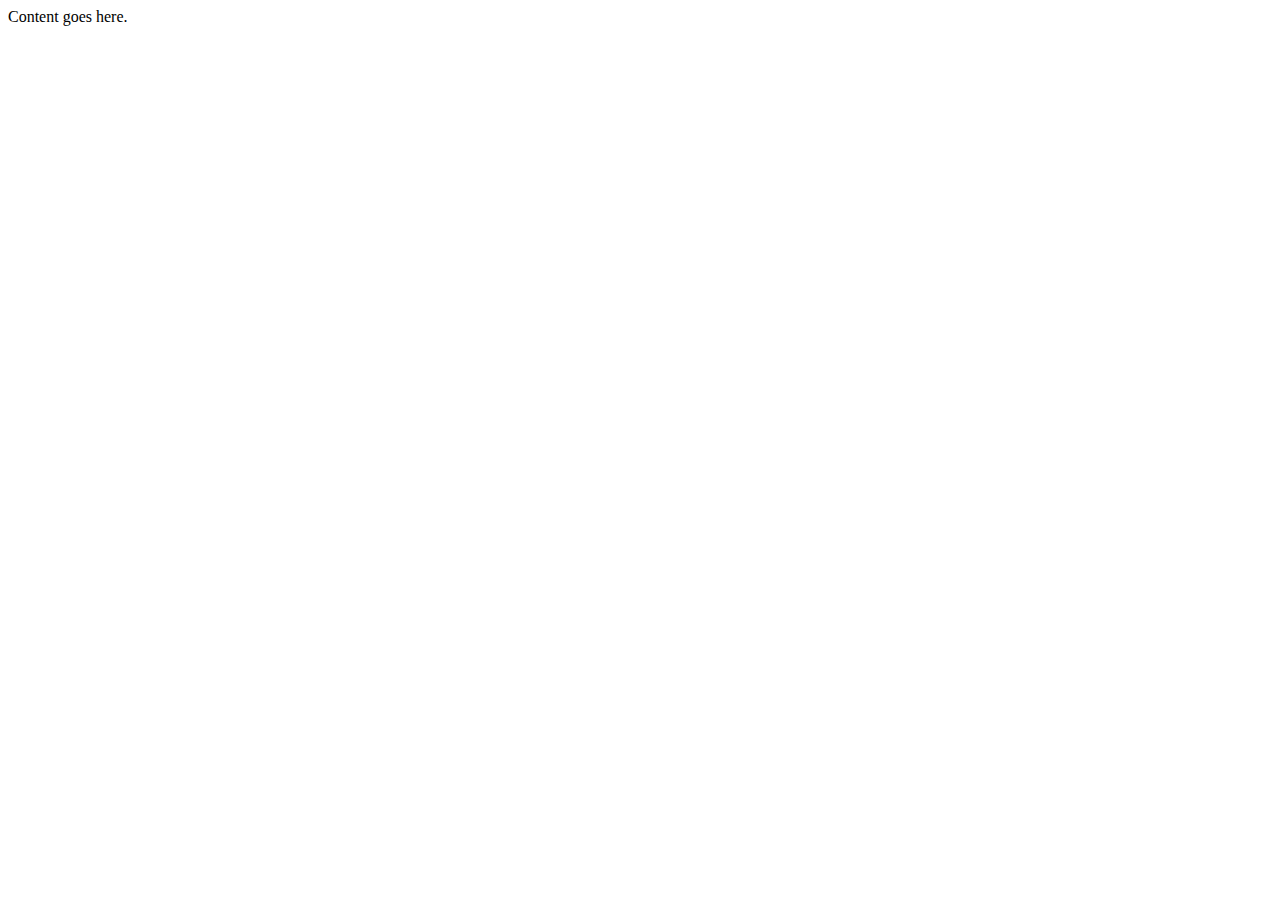
==== src/webpages/index.html @ 7e40da65 "Initial commit" ====
<!doctype html>
<html>
<head>
    <title>World of Possibilities</title>
    <meta name="description" content="Our first page">
    <meta name="keywords" content="html tutorial template">
    <script src="../javascript/index.js"></script>
</head>

<body>
    Content goes here.
</body>
</html>
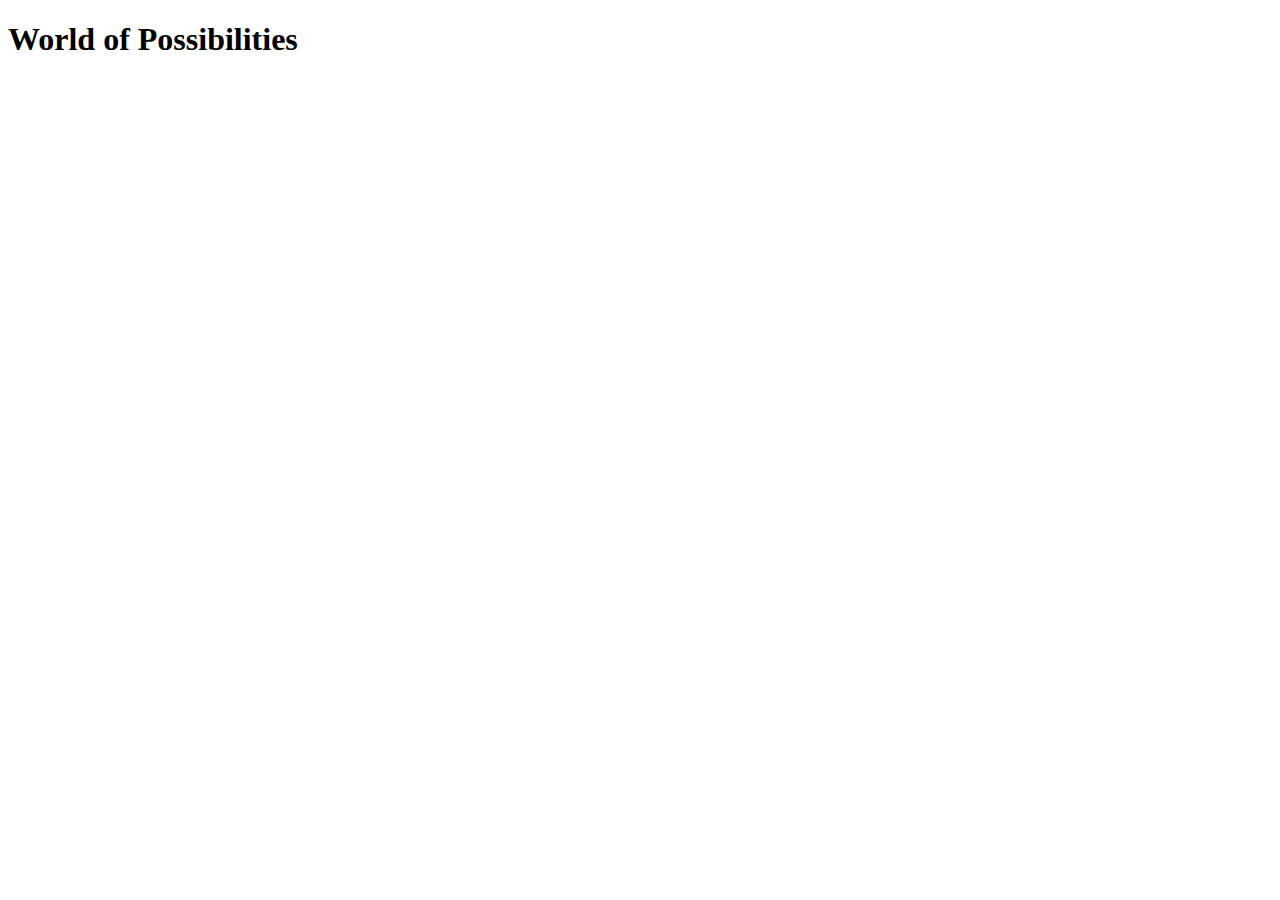
==== commit dd19cb05: "initial dev commit" ====
--- a/src/webpages/index.html
+++ b/src/webpages/index.html
@@ -8,6 +8,6 @@
 </head>
 
 <body>
-    Content goes here.
+    <h1>World of Possibilities</h1>
 </body>
 </html>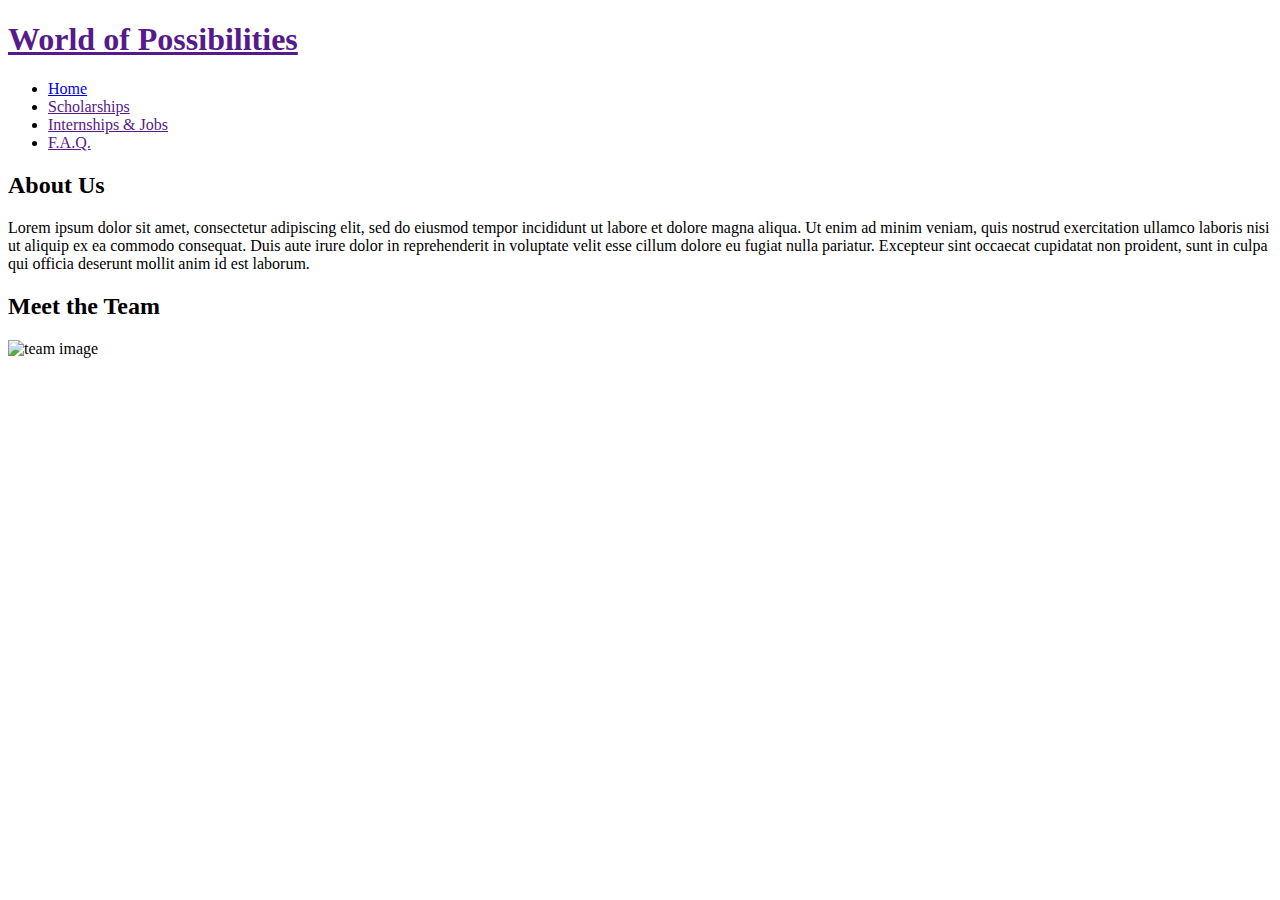
==== commit 51fb41d5: "adding more skeleton code" ====
--- a/src/webpages/index.html
+++ b/src/webpages/index.html
@@ -5,9 +5,40 @@
     <meta name="description" content="Our first page">
     <meta name="keywords" content="html tutorial template">
     <script src="../javascript/index.js"></script>
+    <link rel="stylesheet" href="../styling/style.css">
 </head>
 
 <body>
-    <h1>World of Possibilities</h1>
+    
+    <h1>
+        <a href="">World of Possibilities</a>
+    </h1>
+    
+
+    <ul class="navigationBar">
+        <li><a href="index.html">Home</a></li>
+        <li><a href="">Scholarships</a></li>
+        <li><a href="">Internships & Jobs</a></li>
+        <li><a href="">F.A.Q.</a></li>
+    </ul>
+
+    <div class="content">
+
+        <h2>About Us</h2>
+        <p>
+            Lorem ipsum dolor sit amet, consectetur adipiscing elit, 
+            sed do eiusmod tempor incididunt ut labore et dolore magna aliqua. 
+            Ut enim ad minim veniam, quis nostrud exercitation ullamco 
+            laboris nisi ut aliquip ex ea commodo consequat. Duis aute irure 
+            dolor in reprehenderit in voluptate velit esse cillum dolore eu 
+            fugiat nulla pariatur. Excepteur sint occaecat cupidatat non proident, 
+            sunt in culpa qui officia deserunt mollit anim id est laborum.
+        </p>
+
+        <h2>Meet the Team</h2>
+        <img class="img-responsive" src="../styling/images/team-stock-image.jpg" alt="team image">
+
+    </div>
+
 </body>
 </html>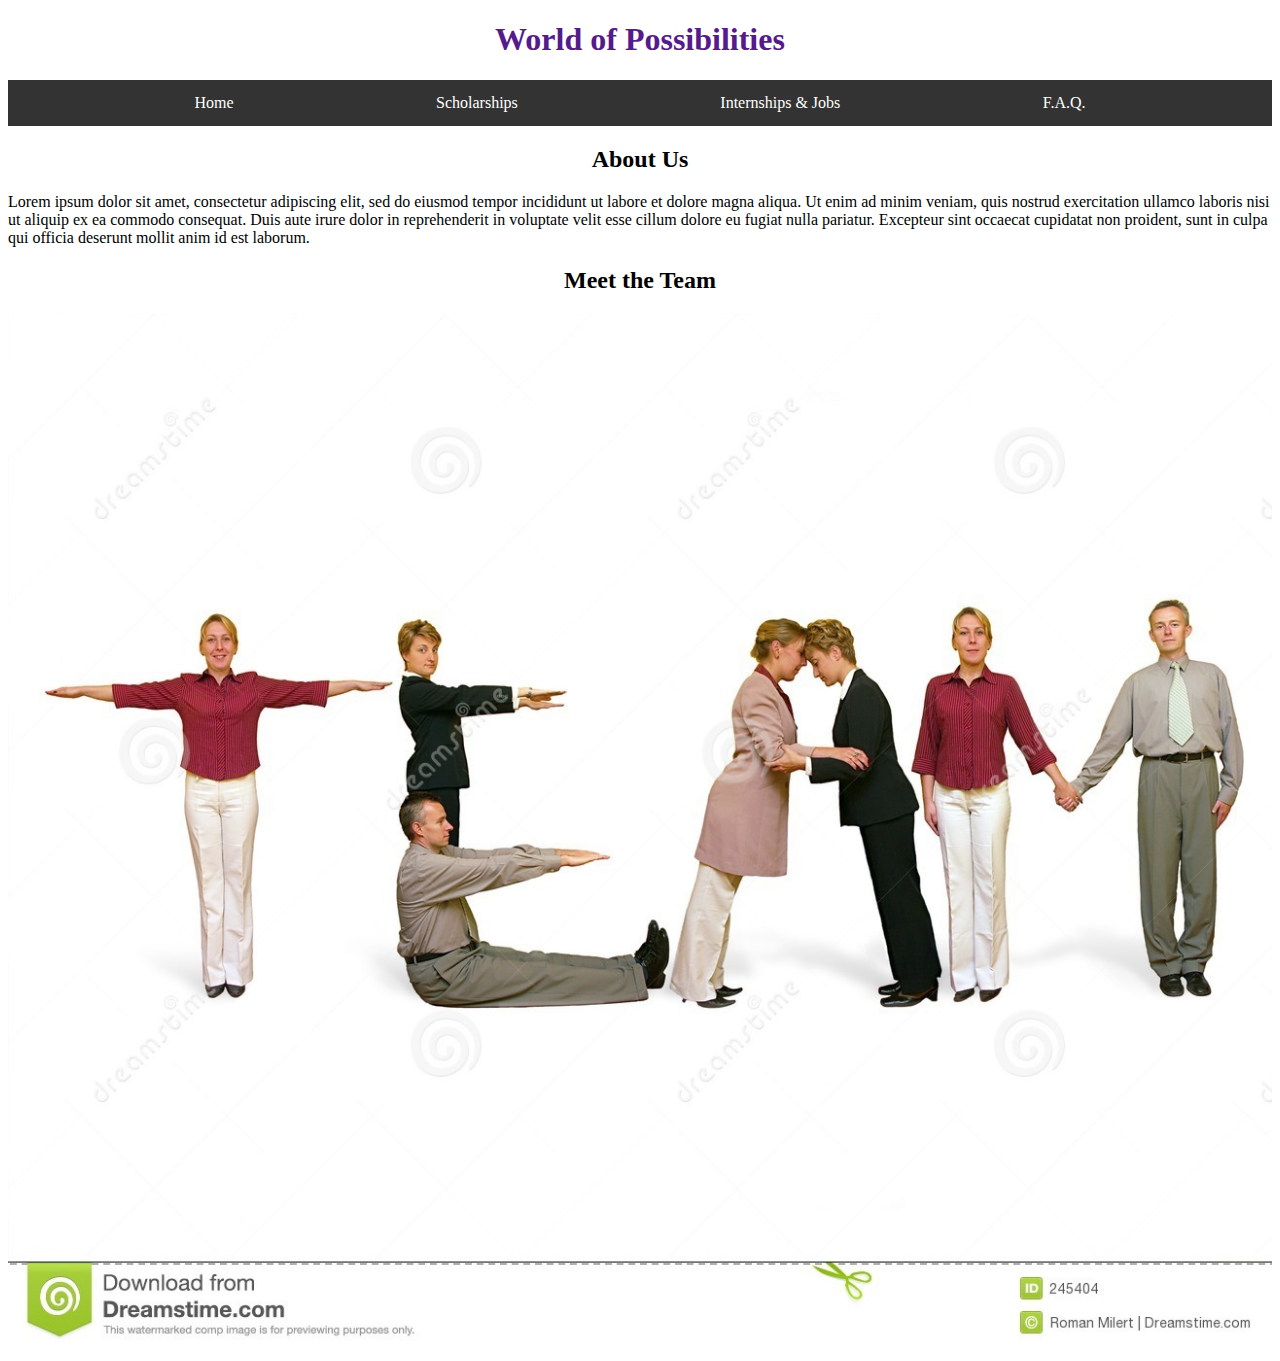
==== commit d700070b: "Updated FAQ page" ====
--- a/src/webpages/index.html
+++ b/src/webpages/index.html
@@ -16,10 +16,10 @@
     
 
     <ul class="navigationBar">
-        <li><a href="index.html">Home</a></li>
-        <li><a href="">Scholarships</a></li>
-        <li><a href="">Internships & Jobs</a></li>
-        <li><a href="">F.A.Q.</a></li>
+        <li><a href="">Home</a></li>
+        <li><a href="scholarships.html">Scholarships</a></li>
+        <li><a href="internshipsJobs.html">Internships & Jobs</a></li>
+        <li><a href="faq.html">F.A.Q.</a></li>
     </ul>
 
     <div class="content">
--- a/src/styling/style.css
+++ b/src/styling/style.css
@@ -0,0 +1,44 @@
+h1 a {
+    display: block;
+    text-decoration: none;
+    text-align: center;
+}
+
+.navigationBar {
+    display: flex;
+    justify-content: space-evenly;
+    align-content: stretch;
+}
+
+ul {
+    list-style-type: none;
+    margin: 0;
+    padding: 0;
+    overflow: hidden;
+    background-color: #333;
+}
+
+li { 
+    float: left;
+}
+
+li a {
+    display: block;
+    color: white;
+    text-align: center;
+    padding: 14px 16px;
+    text-decoration: none;
+}
+
+li a:hover {
+    background-color: #111;
+}
+
+h2 {
+    text-align: center;
+}
+
+.img-responsive {
+    max-width: 100%;
+    height: auto;
+}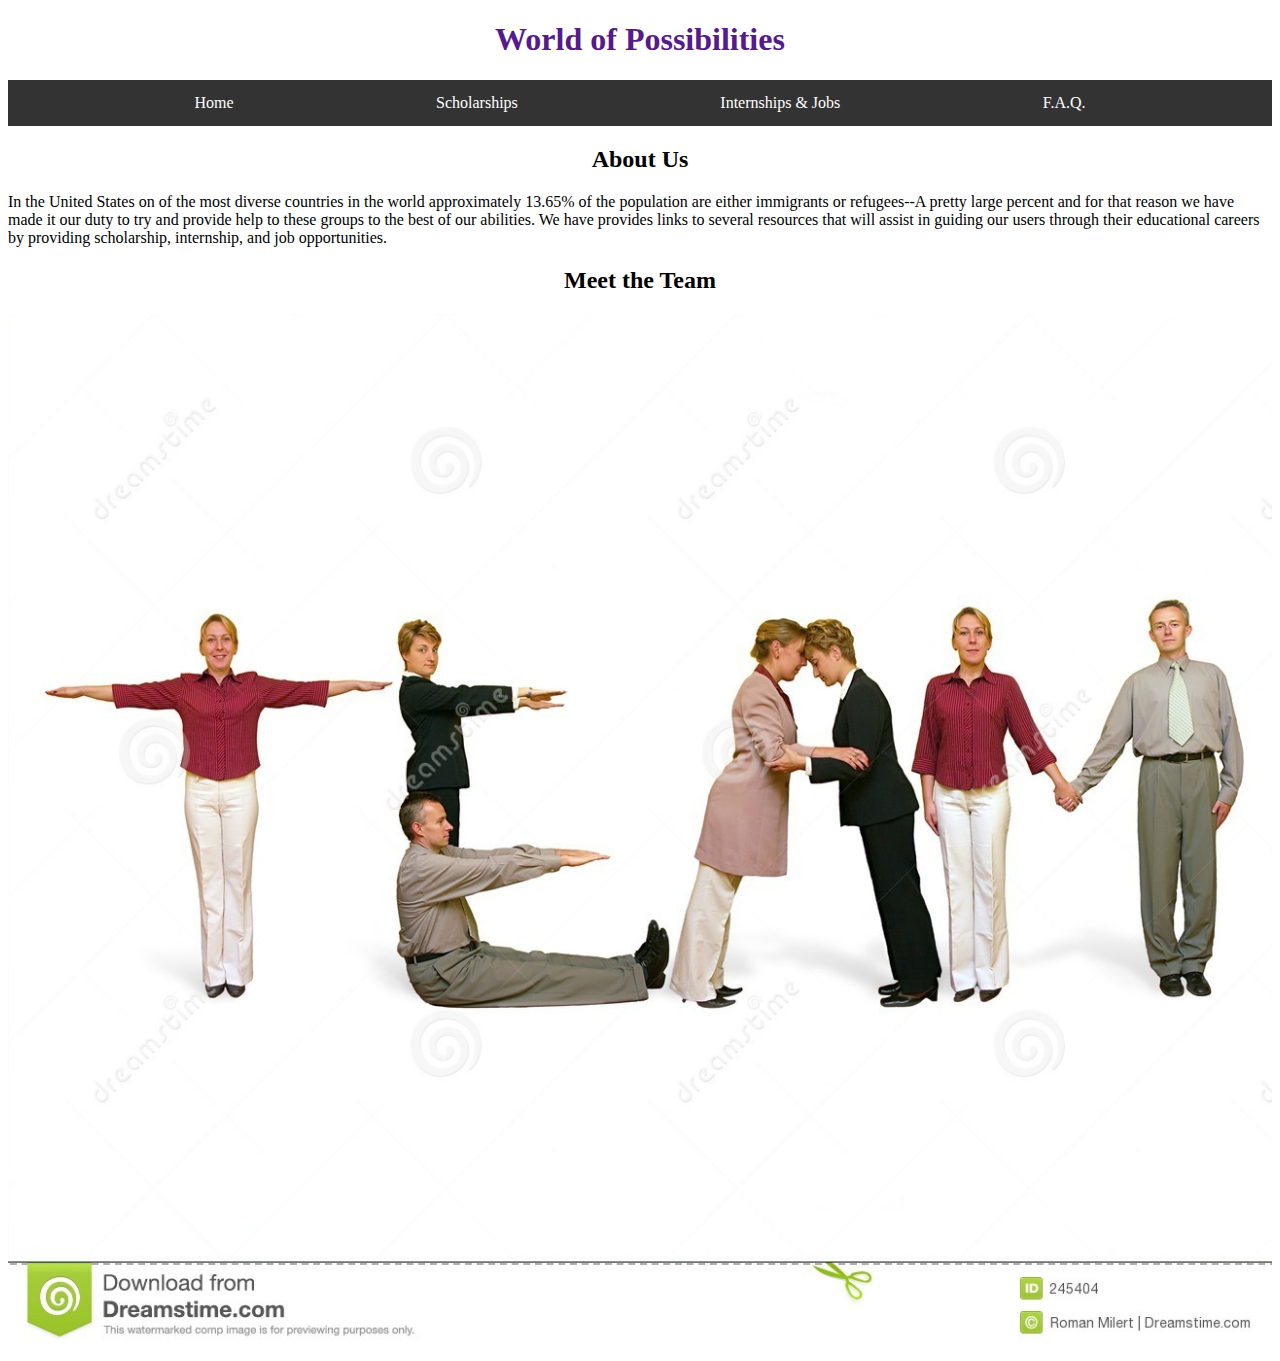
==== commit 0015b617: "Updated README.md" ====
--- a/src/webpages/index.html
+++ b/src/webpages/index.html
@@ -26,13 +26,11 @@
 
         <h2>About Us</h2>
         <p>
-            Lorem ipsum dolor sit amet, consectetur adipiscing elit, 
-            sed do eiusmod tempor incididunt ut labore et dolore magna aliqua. 
-            Ut enim ad minim veniam, quis nostrud exercitation ullamco 
-            laboris nisi ut aliquip ex ea commodo consequat. Duis aute irure 
-            dolor in reprehenderit in voluptate velit esse cillum dolore eu 
-            fugiat nulla pariatur. Excepteur sint occaecat cupidatat non proident, 
-            sunt in culpa qui officia deserunt mollit anim id est laborum.
+            In the United States on of the most diverse countries in the world approximately 13.65% 
+            of the population are either immigrants or refugees--A pretty large percent and for that 
+            reason we have made it our duty to try and provide help to these groups to the best of 
+            our abilities. We have provides links to several resources that will assist in guiding our 
+            users through their educational careers by providing scholarship, internship, and job opportunities.
         </p>
 
         <h2>Meet the Team</h2>
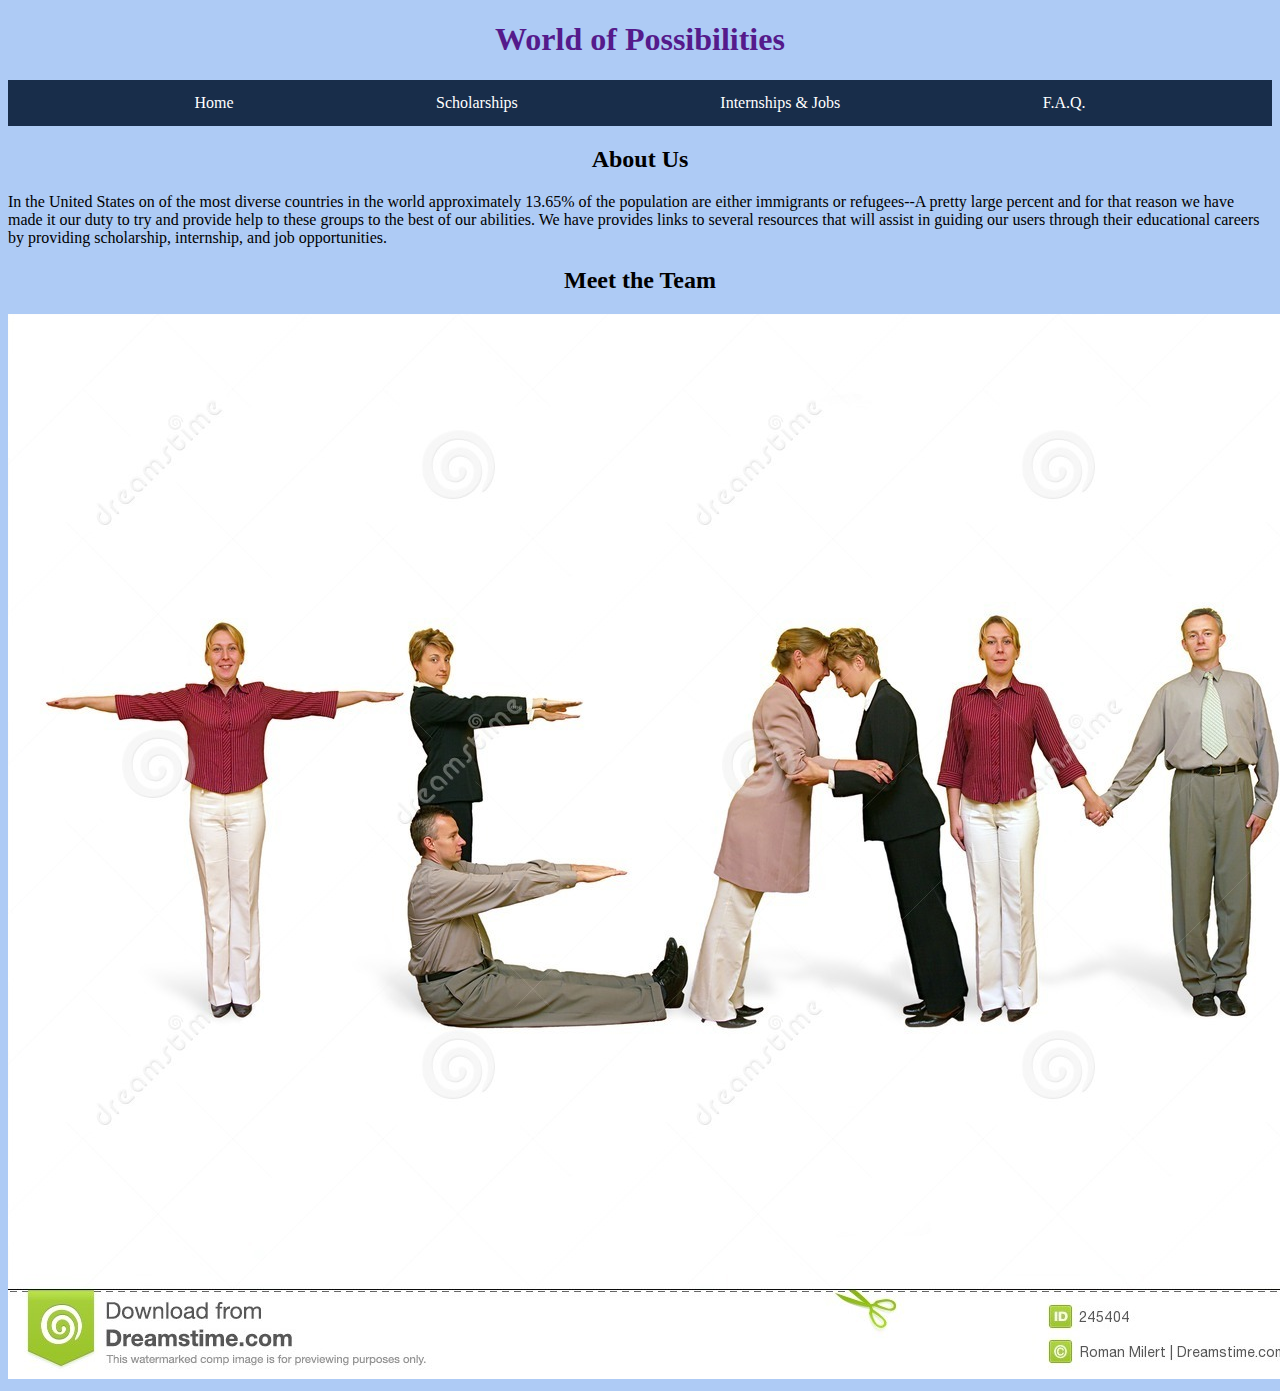
==== commit 7e54ff1f: "Updated FAQ, added basic Javascript. Javascript is returning null at the moment." ====
--- a/src/webpages/index.html
+++ b/src/webpages/index.html
@@ -4,7 +4,7 @@
     <title>World of Possibilities</title>
     <meta name="description" content="Our first page">
     <meta name="keywords" content="html tutorial template">
-    <script src="../javascript/index.js"></script>
+    <script src="../javascript/script.js"></script>
     <link rel="stylesheet" href="../styling/style.css">
 </head>
 
--- a/src/styling/style.css
+++ b/src/styling/style.css
@@ -1,3 +1,12 @@
+body {
+    background-color: #aecbf5;
+    font-family: 'Garamond', serif;
+}
+
+h1 {
+    text-align: center;
+}
+
 h1 a {
     display: block;
     text-decoration: none;
@@ -15,7 +24,7 @@
     margin: 0;
     padding: 0;
     overflow: hidden;
-    background-color: #333;
+    background-color: #182d4a;
 }
 
 li { 
@@ -38,7 +47,12 @@
     text-align: center;
 }
 
-.img-responsive {
-    max-width: 100%;
-    height: auto;
+.scholarshipContent  img {
+    height: 400px;
+    width: auto;
+    align-content: center;
+}
+
+.faqContent .answer {
+    display: none;
 }